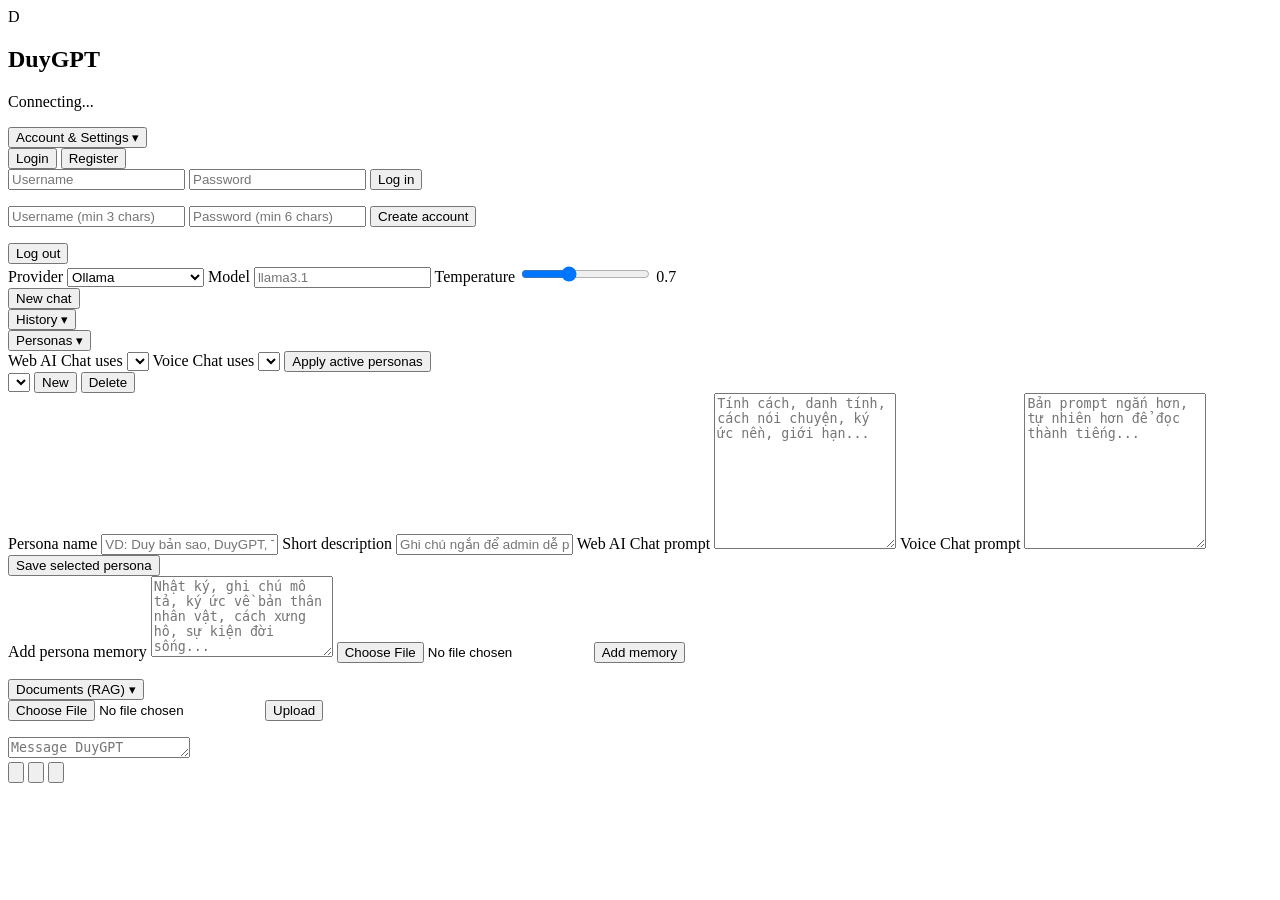
==== web/index.html @ 44056a6b "Initial commit: DuyGPT local AI assistant platform Chat, RAG documents, family/work assistants, CRM," ====
<!doctype html>
<html lang="en">
  <head>
    <meta charset="utf-8" />
    <meta name="viewport" content="width=device-width, initial-scale=1" />
    <title>DuyGPT</title>
    <link rel="stylesheet" href="/styles.css" />
    <link rel="stylesheet" href="/module-nav.css" />
  </head>
  <body>
    <main class="shell">
      <aside class="sidebar">
        <div class="brand">
          <div class="mark">D</div>
          <div>
            <h1>DuyGPT</h1>
            <div class="status-line">
              <p id="status">Connecting...</p>
              <p class="gpu" id="gpu"></p>
            </div>
          </div>
        </div>

        <section id="settingsPanel" class="panel module-settings">
          <button type="button" class="panel-header" id="settingsToggle" aria-expanded="true" aria-controls="settingsBody">
            <span class="panel-title">Account &amp; Settings</span>
            <span class="chevron">&#9662;</span>
          </button>
          <div id="settingsBody" class="panel-body">
            <div id="authLoggedOut">
              <div class="tabs">
                <button type="button" id="tabLogin" class="tab active">Login</button>
                <button type="button" id="tabRegister" class="tab">Register</button>
              </div>
              <form id="loginForm" class="auth-form">
                <input id="loginUsername" autocomplete="username" placeholder="Username" required />
                <input id="loginPassword" type="password" autocomplete="current-password" placeholder="Password" required />
                <button type="submit">Log in</button>
                <p class="auth-error" id="loginError"></p>
              </form>
              <form id="registerForm" class="auth-form hidden">
                <input id="registerUsername" autocomplete="username" placeholder="Username (min 3 chars)" required />
                <input id="registerPassword" type="password" autocomplete="new-password" placeholder="Password (min 6 chars)" required />
                <button type="submit">Create account</button>
                <p class="auth-error" id="registerError"></p>
              </form>
            </div>
            <div id="authLoggedIn" class="hidden">
              <div class="user-badge">
                <span id="userBadgeName"></span>
                <span id="userBadgeType" class="badge"></span>
              </div>
              <button type="button" id="logoutBtn" class="secondary">Log out</button>
            </div>

            <label>
              Provider
              <select id="provider">
                <option value="ollama">Ollama</option>
                <option value="openai">OpenAI-compatible</option>
              </select>
            </label>

            <label>
              Model
              <input id="model" autocomplete="off" placeholder="llama3.1" />
            </label>

            <label>
              Temperature
              <input id="temperature" type="range" min="0" max="2" step="0.1" value="0.7" />
              <span id="temperatureValue">0.7</span>
            </label>
          </div>
        </section>

        <button id="newChat" type="button">New chat</button>

        <section id="historyPanel" class="panel hidden">
          <button type="button" class="panel-header" id="historyToggle" aria-expanded="true" aria-controls="historyBody">
            <span class="panel-title">History</span>
            <span class="chevron">&#9662;</span>
          </button>
          <div id="historyBody" class="panel-body">
            <div id="historyList" class="history-list"></div>
          </div>
        </section>

        <section id="personaPanel" class="panel hidden module-settings">
          <button type="button" class="panel-header" id="personaToggle" aria-expanded="true" aria-controls="personaBody">
            <span class="panel-title">Personas</span>
            <span class="chevron">&#9662;</span>
          </button>
          <div id="personaBody" class="panel-body">
            <form id="activePersonaForm" class="auth-form">
              <label class="field-label" for="activeWebPersona">Web AI Chat uses</label>
              <select id="activeWebPersona"></select>
              <label class="field-label" for="activeVoicePersona">Voice Chat uses</label>
              <select id="activeVoicePersona"></select>
              <button type="submit">Apply active personas</button>
            </form>

            <div class="persona-toolbar">
              <select id="personaSelect" aria-label="Select persona"></select>
              <button type="button" id="newPersonaBtn" class="secondary">New</button>
              <button type="button" id="deletePersonaBtn" class="secondary">Delete</button>
            </div>

            <form id="personaForm" class="auth-form">
              <label class="field-label" for="personaNameInput">Persona name</label>
              <input id="personaNameInput" placeholder="VD: Duy bản sao, DuyGPT, Trợ lý gia đình..." />
              <label class="field-label" for="personaDescriptionInput">Short description</label>
              <input id="personaDescriptionInput" placeholder="Ghi chú ngắn để admin dễ phân biệt" />
              <label class="field-label" for="webPersonaInput">Web AI Chat prompt</label>
              <textarea id="webPersonaInput" placeholder="Tính cách, danh tính, cách nói chuyện, ký ức nền, giới hạn..." rows="10"></textarea>
              <label class="field-label" for="voicePersonaInput">Voice Chat prompt</label>
              <textarea id="voicePersonaInput" placeholder="Bản prompt ngắn hơn, tự nhiên hơn để đọc thành tiếng..." rows="10"></textarea>
              <button type="submit">Save selected persona</button>
            </form>

            <form id="personaMemoryForm" class="auth-form">
              <label class="field-label" for="personaMemoryInput">Add persona memory</label>
              <textarea id="personaMemoryInput" placeholder="Nhật ký, ghi chú mô tả, ký ức về bản thân nhân vật, cách xưng hô, sự kiện đời sống..." rows="5"></textarea>
              <input id="personaMemoryFile" type="file" accept=".txt,.md,.pdf,image/*" />
              <button type="submit">Add memory</button>
              <div id="personaMemoryList" class="history-list"></div>
              <p class="auth-error" id="personaError"></p>
              <p class="muted-note" id="personaStatus"></p>
            </form>
          </div>
        </section>

        <section id="adminPanel" class="panel hidden module-settings">
          <button type="button" class="panel-header" id="adminToggle" aria-expanded="true" aria-controls="adminBody">
            <span class="panel-title">Documents (RAG)</span>
            <span class="chevron">&#9662;</span>
          </button>
          <div id="adminBody" class="panel-body">
            <form id="uploadForm" class="auth-form">
              <input id="uploadFile" type="file" accept=".txt,.md,.pdf,.docx,.pptx,.xlsx" required />
              <button type="submit">Upload</button>
              <p class="auth-error" id="uploadError"></p>
            </form>
            <div id="documentList" class="history-list"></div>
          </div>
        </section>
      </aside>

      <section class="chat">
        <div id="messages" class="messages"></div>
        <form id="composer" class="composer">
          <div class="prompt-box">
            <textarea id="prompt" rows="1" placeholder="Message DuyGPT"></textarea>
          </div>
          <div class="composer-actions">
            <div id="voiceStatus" class="voice-status" aria-live="polite"></div>
            <button id="record" class="icon-button" type="button" aria-label="Start recording" title="Start recording">
              <svg viewBox="0 0 24 24" aria-hidden="true">
                <path d="M12 15a3 3 0 0 0 3-3V6a3 3 0 0 0-6 0v6a3 3 0 0 0 3 3Z"></path>
                <path d="M19 11a7 7 0 0 1-14 0"></path>
                <path d="M12 18v3"></path>
                <path d="M8 21h8"></path>
              </svg>
            </button>
            <button id="image" class="icon-button" type="button" aria-label="Generate image" title="Generate image">
              <svg viewBox="0 0 24 24" aria-hidden="true">
                <rect x="3" y="3" width="18" height="18" rx="2"></rect>
                <circle cx="9" cy="9" r="2"></circle>
                <path d="m21 15-3.1-3.1a2 2 0 0 0-2.8 0L6 21"></path>
              </svg>
            </button>
            <button id="send" class="icon-button" type="submit" aria-label="Send" title="Send">
              <svg viewBox="0 0 24 24" aria-hidden="true">
                <path d="m22 2-7 20-4-9-9-4Z"></path>
                <path d="M22 2 11 13"></path>
              </svg>
            </button>
          </div>
        </form>
      </section>
    </main>
    <script src="/module-nav.js"></script><script src="/app.js"></script>
  </body>
</html>
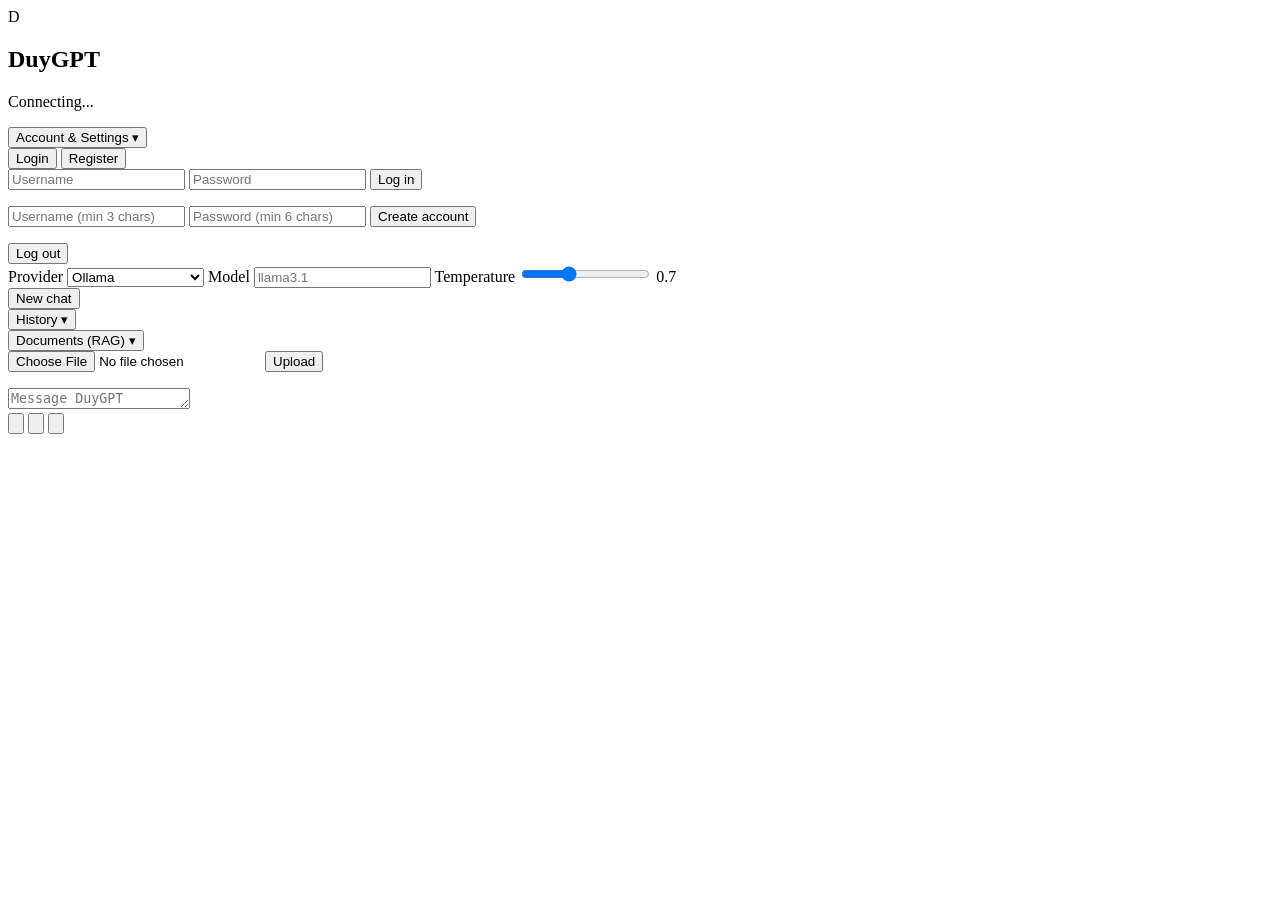
==== commit 138a08e5: "Add versioned CRM requirements and customer sharing Extract requirements with source context and fou" ====
--- a/web/index.html
+++ b/web/index.html
@@ -86,50 +86,6 @@
           </div>
         </section>
 
-        <section id="personaPanel" class="panel hidden module-settings">
-          <button type="button" class="panel-header" id="personaToggle" aria-expanded="true" aria-controls="personaBody">
-            <span class="panel-title">Personas</span>
-            <span class="chevron">&#9662;</span>
-          </button>
-          <div id="personaBody" class="panel-body">
-            <form id="activePersonaForm" class="auth-form">
-              <label class="field-label" for="activeWebPersona">Web AI Chat uses</label>
-              <select id="activeWebPersona"></select>
-              <label class="field-label" for="activeVoicePersona">Voice Chat uses</label>
-              <select id="activeVoicePersona"></select>
-              <button type="submit">Apply active personas</button>
-            </form>
-
-            <div class="persona-toolbar">
-              <select id="personaSelect" aria-label="Select persona"></select>
-              <button type="button" id="newPersonaBtn" class="secondary">New</button>
-              <button type="button" id="deletePersonaBtn" class="secondary">Delete</button>
-            </div>
-
-            <form id="personaForm" class="auth-form">
-              <label class="field-label" for="personaNameInput">Persona name</label>
-              <input id="personaNameInput" placeholder="VD: Duy bản sao, DuyGPT, Trợ lý gia đình..." />
-              <label class="field-label" for="personaDescriptionInput">Short description</label>
-              <input id="personaDescriptionInput" placeholder="Ghi chú ngắn để admin dễ phân biệt" />
-              <label class="field-label" for="webPersonaInput">Web AI Chat prompt</label>
-              <textarea id="webPersonaInput" placeholder="Tính cách, danh tính, cách nói chuyện, ký ức nền, giới hạn..." rows="10"></textarea>
-              <label class="field-label" for="voicePersonaInput">Voice Chat prompt</label>
-              <textarea id="voicePersonaInput" placeholder="Bản prompt ngắn hơn, tự nhiên hơn để đọc thành tiếng..." rows="10"></textarea>
-              <button type="submit">Save selected persona</button>
-            </form>
-
-            <form id="personaMemoryForm" class="auth-form">
-              <label class="field-label" for="personaMemoryInput">Add persona memory</label>
-              <textarea id="personaMemoryInput" placeholder="Nhật ký, ghi chú mô tả, ký ức về bản thân nhân vật, cách xưng hô, sự kiện đời sống..." rows="5"></textarea>
-              <input id="personaMemoryFile" type="file" accept=".txt,.md,.pdf,image/*" />
-              <button type="submit">Add memory</button>
-              <div id="personaMemoryList" class="history-list"></div>
-              <p class="auth-error" id="personaError"></p>
-              <p class="muted-note" id="personaStatus"></p>
-            </form>
-          </div>
-        </section>
-
         <section id="adminPanel" class="panel hidden module-settings">
           <button type="button" class="panel-header" id="adminToggle" aria-expanded="true" aria-controls="adminBody">
             <span class="panel-title">Documents (RAG)</span>
